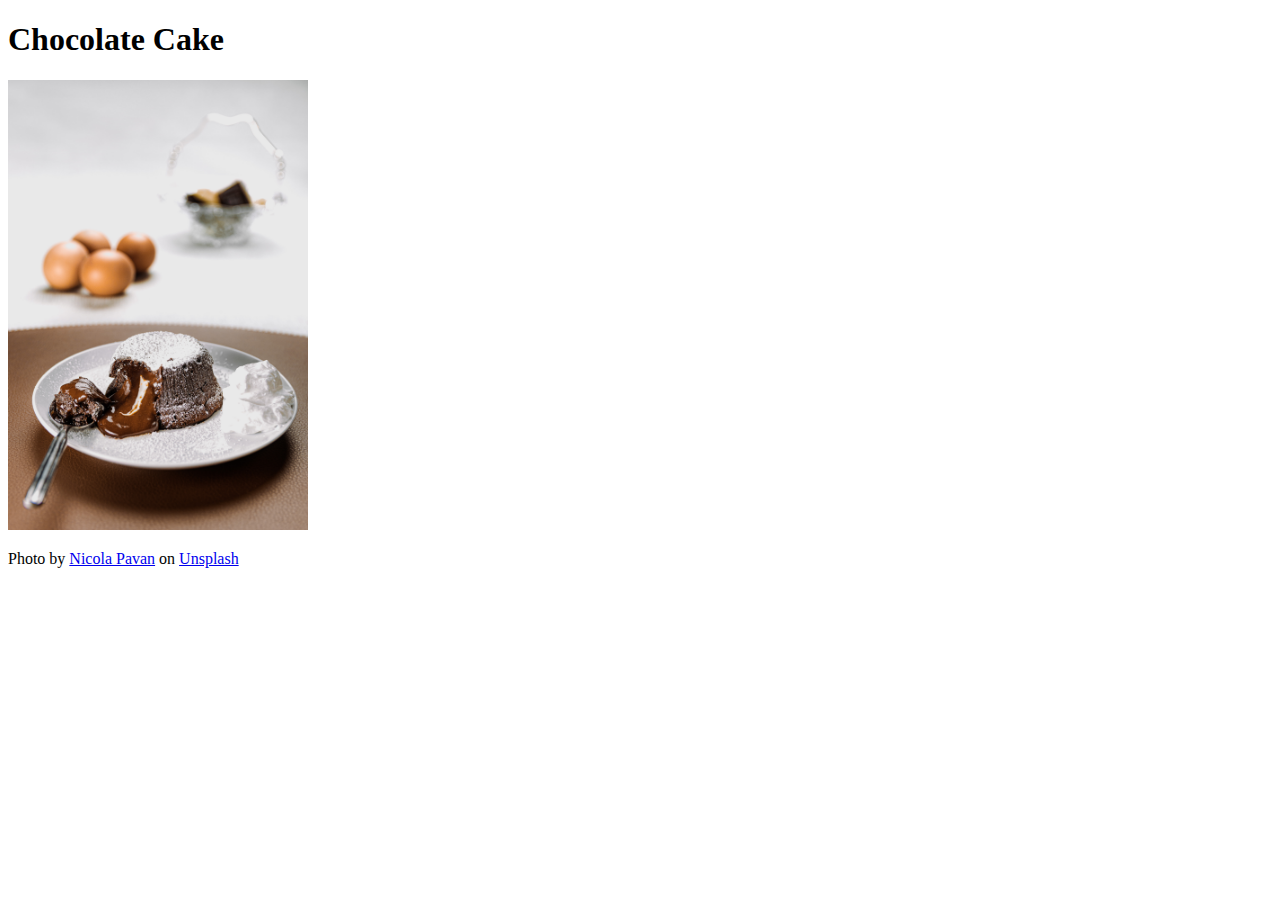
==== recipes/chocolatecake.html @ 4c1b9569 "Create recipe page and revisions to other pages" ====
<!DOCTYPE html>
<html lang="en">
<head>
<meta charset="utf-8">
<title>Chocolate Cake</title>
</head>

<body>
<h1>Chocolate Cake</h1>
<img src="../img/cake.jpg" width="300" alt="Chocolate lava cake in foreground with eggs in background.">
<p>Photo by <a href="https://unsplash.com/@pavan_nicola?utm_source=unsplash&utm_medium=referral&utm_content=creditCopyText">Nicola Pavan</a> on <a href="https://unsplash.com/photos/xcy-we47x9w?utm_source=unsplash&utm_medium=referral&utm_content=creditCopyText">Unsplash</a>
</p>

</body>
</html>
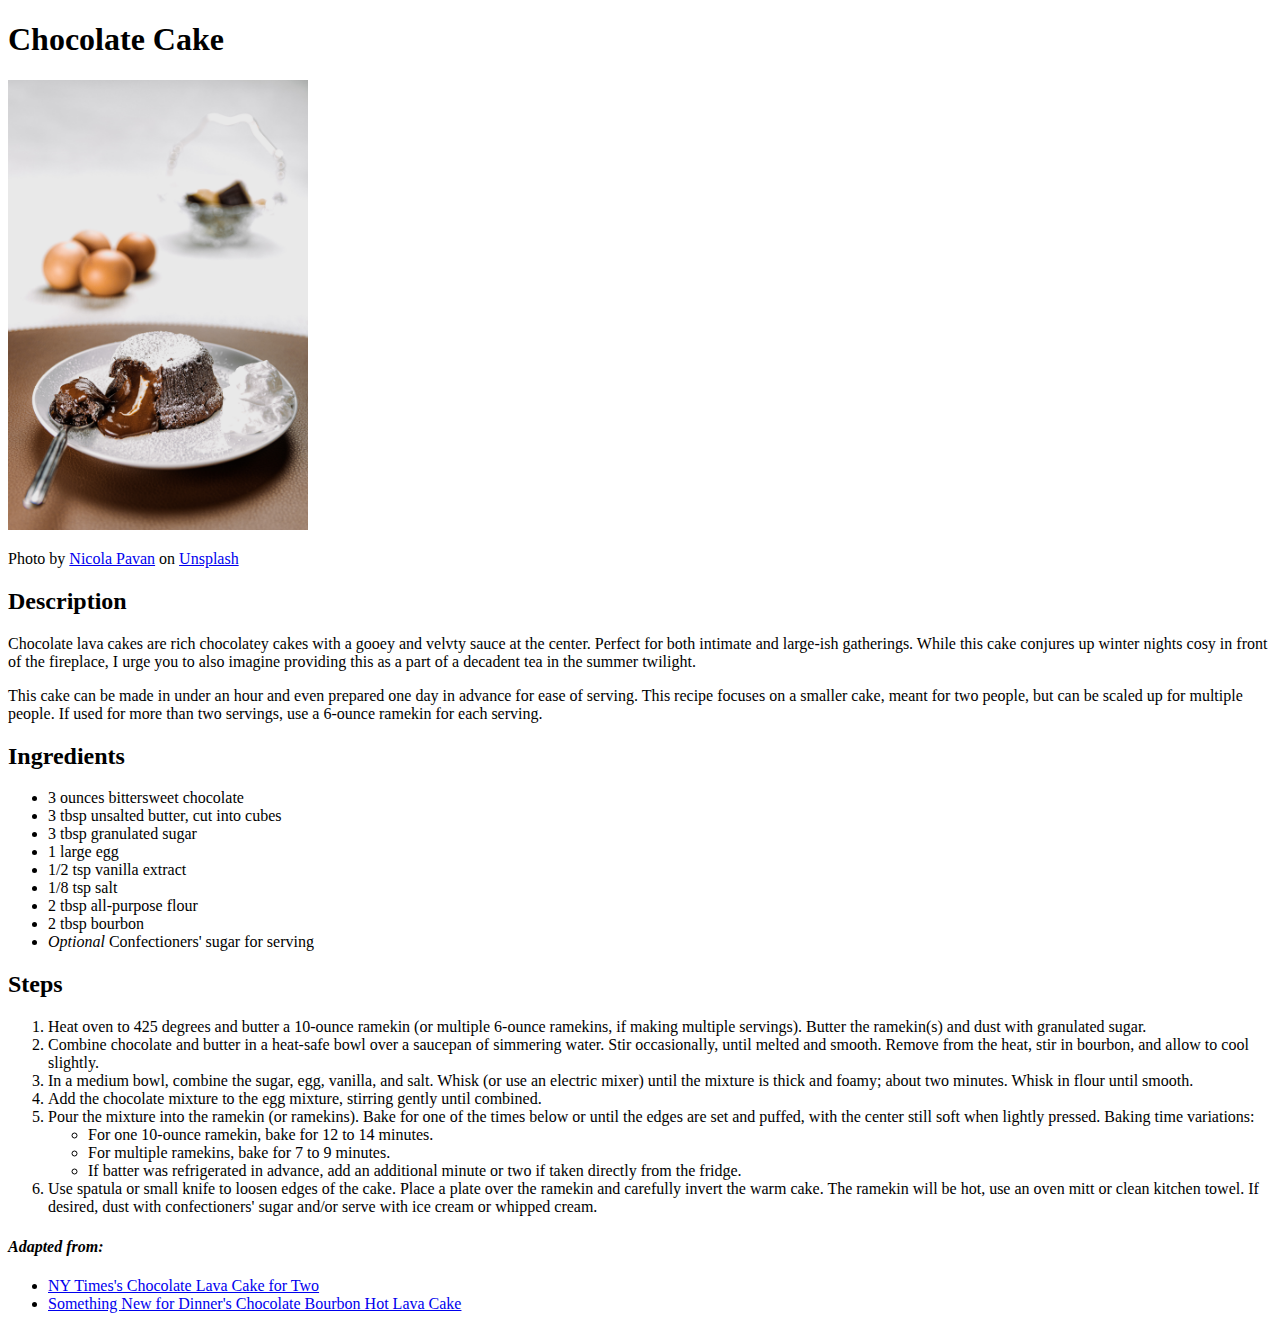
==== commit f92e9c24: "Add multiple sections to chocolatecake.html" ====
--- a/recipes/chocolatecake.html
+++ b/recipes/chocolatecake.html
@@ -8,8 +8,46 @@
 <body>
 <h1>Chocolate Cake</h1>
 <img src="../img/cake.jpg" width="300" alt="Chocolate lava cake in foreground with eggs in background.">
-<p>Photo by <a href="https://unsplash.com/@pavan_nicola?utm_source=unsplash&utm_medium=referral&utm_content=creditCopyText">Nicola Pavan</a> on <a href="https://unsplash.com/photos/xcy-we47x9w?utm_source=unsplash&utm_medium=referral&utm_content=creditCopyText">Unsplash</a>
-</p>
+<p>Photo by <a href="https://unsplash.com/@pavan_nicola?utm_source=unsplash&utm_medium=referral&utm_content=creditCopyText">Nicola Pavan</a> on <a href="https://unsplash.com/photos/xcy-we47x9w?utm_source=unsplash&utm_medium=referral&utm_content=creditCopyText">Unsplash</a></p>
+
+<h2>Description</h2>
+<p>Chocolate lava cakes are rich chocolatey cakes with a gooey and velvty sauce at the center. Perfect for both intimate and large-ish gatherings. While this cake conjures up winter nights cosy in front of the fireplace, I urge you to also imagine providing this as a part of a decadent tea in the summer twilight.<p></p>
+    
+<p>This cake can be made in under an hour and even prepared one day in advance for ease of serving. This recipe focuses on a smaller cake, meant for two people, but can be scaled up for multiple people.  If used for more than two servings, use a 6-ounce ramekin for each serving.</p>
+
+<h2>Ingredients</h2>
+<ul>
+    <li>3 ounces bittersweet chocolate</li>
+    <li>3 tbsp unsalted butter, cut into cubes</li>
+    <li>3 tbsp granulated sugar</li>
+    <li>1 large egg</li>
+    <li>1/2 tsp vanilla extract</li>
+    <li>1/8 tsp salt</li>
+    <li>2 tbsp all-purpose flour</li>
+    <li>2 tbsp bourbon</li>
+    <li><em>Optional</em> Confectioners' sugar for serving</li>
+</ul>
+
+<h2>Steps</h2>
+<ol>
+    <li>Heat oven to 425 degrees and butter a 10-ounce ramekin (or multiple 6-ounce ramekins, if making multiple servings). Butter the ramekin(s) and dust with granulated sugar.</li>
+    <li>Combine chocolate and butter in a heat-safe bowl over a saucepan of simmering water. Stir occasionally, until melted and smooth. Remove from the heat, stir in bourbon, and allow to cool slightly.</li>
+    <li>In a medium bowl, combine the sugar, egg, vanilla, and salt. Whisk (or use an electric mixer) until the mixture is thick and foamy; about two minutes.  Whisk in flour until smooth.</li>
+    <li>Add the chocolate mixture to the egg mixture, stirring gently until combined.</li>
+    <li>Pour the mixture into the ramekin (or ramekins). Bake for one of the times below or until the edges are set and puffed, with the center still soft when lightly pressed. Baking time variations:
+        <ul>
+            <li>For one 10-ounce ramekin, bake for 12 to 14 minutes.</li>
+            <li>For multiple ramekins, bake for 7 to 9 minutes.</li>
+            <li>If batter was refrigerated in advance, add an additional minute or two if taken directly from the fridge.</li>
+        </ul></li>
+    <li>Use spatula or small knife to loosen edges of the cake. Place a plate over the ramekin and carefully invert the warm cake. The ramekin will be hot, use an oven mitt or clean kitchen towel. If desired, dust with confectioners' sugar and/or serve with ice cream or whipped cream.</li>
+</ol>
+
+<h4><em>Adapted from:</em></h4>
+<ul>
+    <li><a href="https://cooking.nytimes.com/recipes/1019957-chocolate-lava-cake-for-two" target="_blank" rel="noopener noreferrer">NY Times's Chocolate Lava Cake for Two</a></li>
+    <li><a href="https://somethingnewfordinner.com/recipe/chocolate-bourbon-hot-lava-cake/" target="_blank" rel="noopener noreferrer">Something New for Dinner's Chocolate Bourbon Hot Lava Cake</a></li>
+</ul>
 
 </body>
 </html>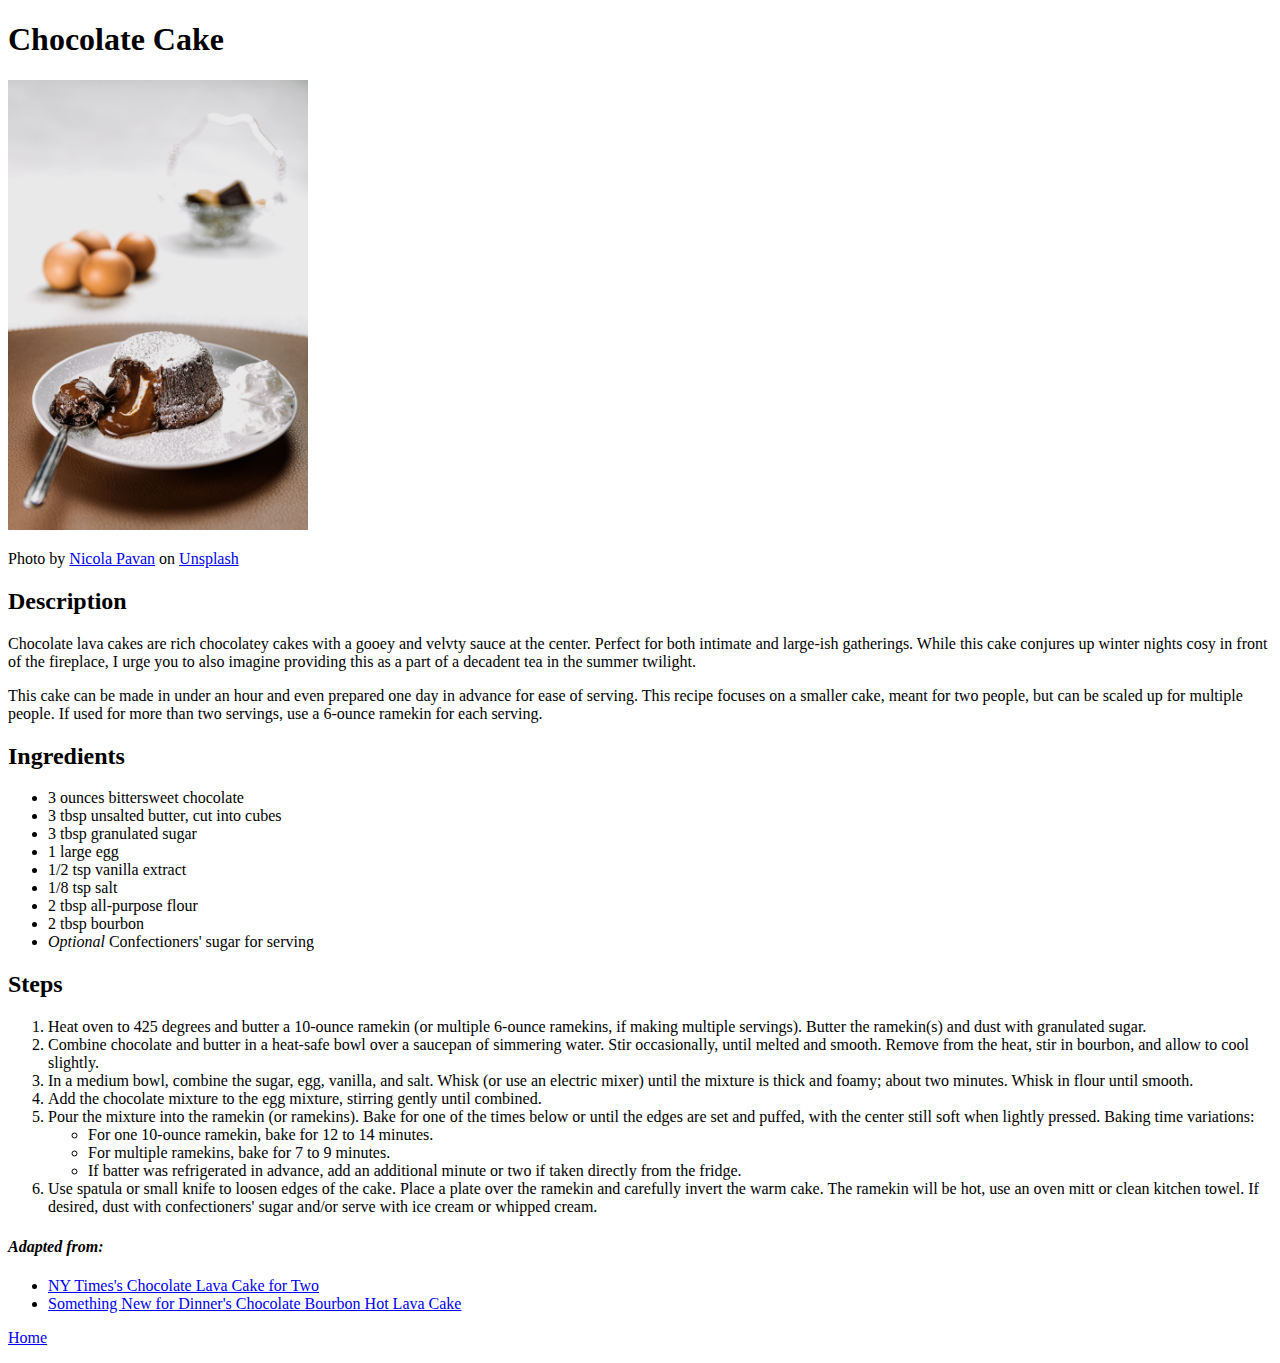
==== commit d3bd2c64: "Add 'Home' link to all three recipe pages" ====
--- a/recipes/chocolatecake.html
+++ b/recipes/chocolatecake.html
@@ -49,5 +49,6 @@
     <li><a href="https://somethingnewfordinner.com/recipe/chocolate-bourbon-hot-lava-cake/" target="_blank" rel="noopener noreferrer">Something New for Dinner's Chocolate Bourbon Hot Lava Cake</a></li>
 </ul>
 
+<p><a href="../index.html">Home</a></p>
 </body>
 </html>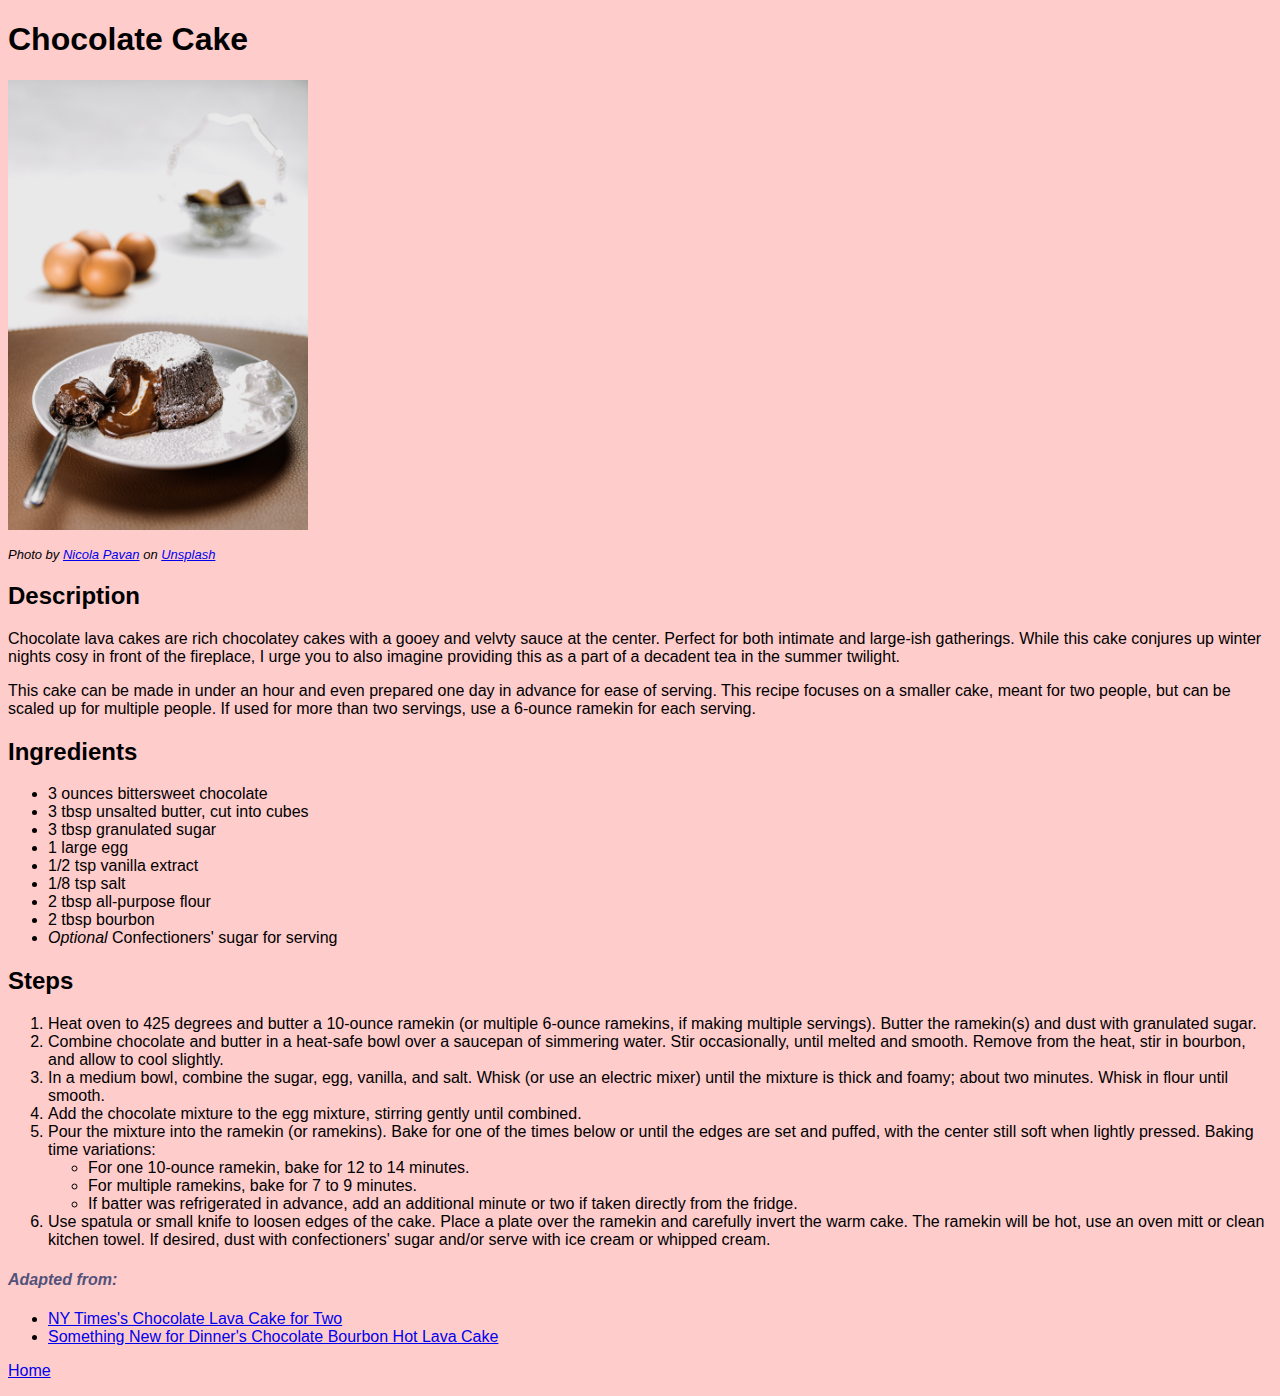
==== commit 4b5184e5: "Add CSS in new stylesheet and inline to all pages" ====
--- a/recipes/chocolatecake.html
+++ b/recipes/chocolatecake.html
@@ -2,13 +2,19 @@
 <html lang="en">
 <head>
 <meta charset="utf-8">
+<link rel="stylesheet" href="../style.css";/>
+<style>
+    body {
+        background-color: #ffcccc;
+    }
+</style>
 <title>Chocolate Cake</title>
 </head>
 
 <body>
 <h1>Chocolate Cake</h1>
 <img src="../img/cake.jpg" width="300" alt="Chocolate lava cake in foreground with eggs in background.">
-<p>Photo by <a href="https://unsplash.com/@pavan_nicola?utm_source=unsplash&utm_medium=referral&utm_content=creditCopyText">Nicola Pavan</a> on <a href="https://unsplash.com/photos/xcy-we47x9w?utm_source=unsplash&utm_medium=referral&utm_content=creditCopyText">Unsplash</a></p>
+<p style="font-style: italic; font-size: small;">Photo by <a href="https://unsplash.com/@pavan_nicola?utm_source=unsplash&utm_medium=referral&utm_content=creditCopyText">Nicola Pavan</a> on <a href="https://unsplash.com/photos/xcy-we47x9w?utm_source=unsplash&utm_medium=referral&utm_content=creditCopyText">Unsplash</a></p>
 
 <h2>Description</h2>
 <p>Chocolate lava cakes are rich chocolatey cakes with a gooey and velvty sauce at the center. Perfect for both intimate and large-ish gatherings. While this cake conjures up winter nights cosy in front of the fireplace, I urge you to also imagine providing this as a part of a decadent tea in the summer twilight.<p></p>
--- a/style.css
+++ b/style.css
@@ -0,0 +1,8 @@
+body {
+    font-family: "Verdana", "Helvetica", sans-serif;
+}
+
+h4 {
+    color: #52527a;
+}
+
